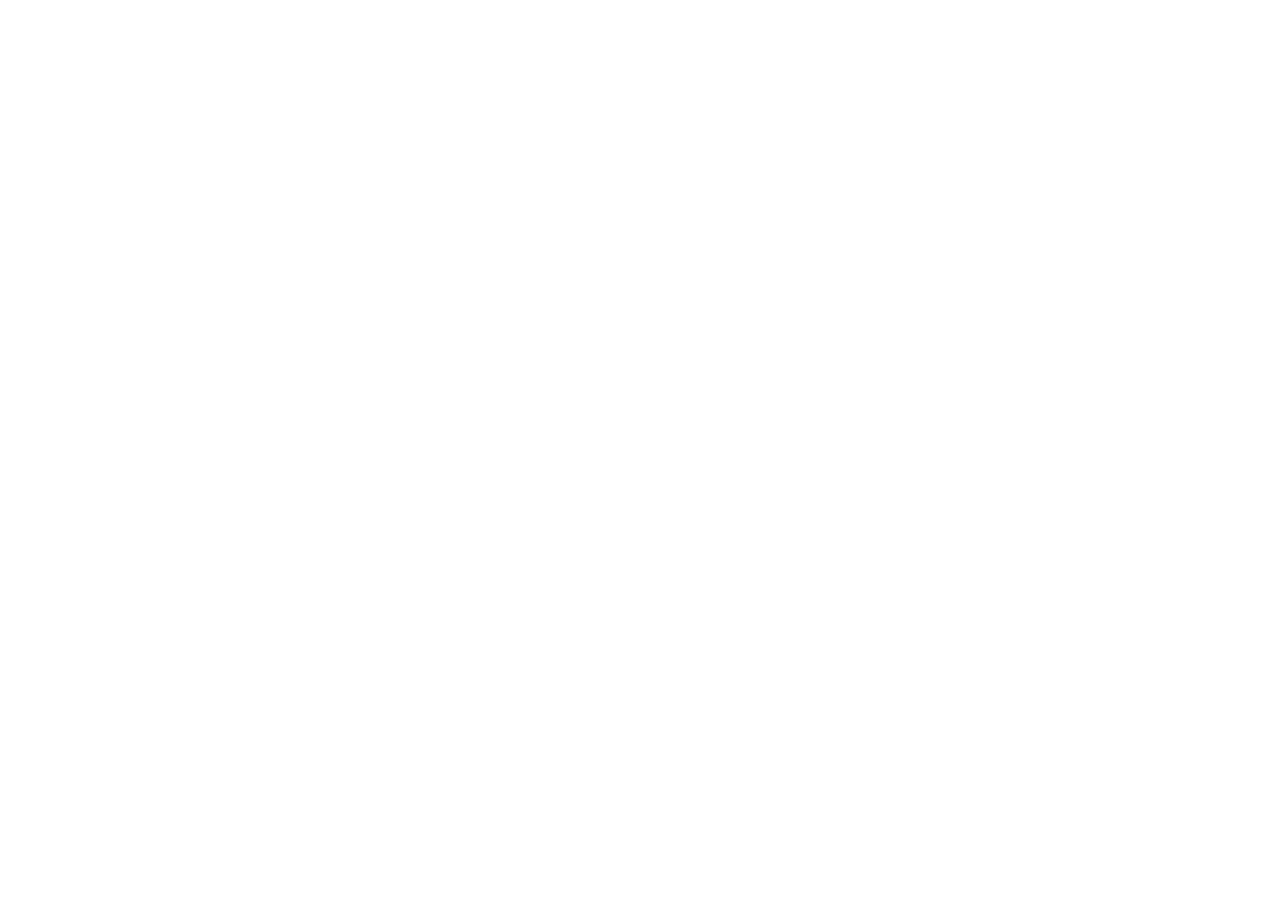
==== public/views/dropdowns.html @ 99ee4cb2 "初始化 Dropdown 下拉列表" ====
<!DOCTYPE html>
<html lang="en">
  <head>
    <meta charset="UTF-8" />
    <meta http-equiv="X-UA-Compatible" content="IE=edge" />
    <meta name="viewport" content="width=device-width, initial-scale=1.0" />
    <title>下拉列表</title>
    <link rel="stylesheet" href="/common/reset.css" />
    <link rel="stylesheet" href="/common/style.css" />
    <link rel="stylesheet" href="../src/css/dropdowns.css" />
  </head>
  <body>
    <div class="container">
      <div class="container-fade"></div>
      <div class="container-slide"></div>
    </div>
    <script src="https://cdn.staticfile.org/jquery/3.6.0/jquery.min.js"></script>
    <script src="../src/js/dropdowns.js"></script>
  </body>
</html>
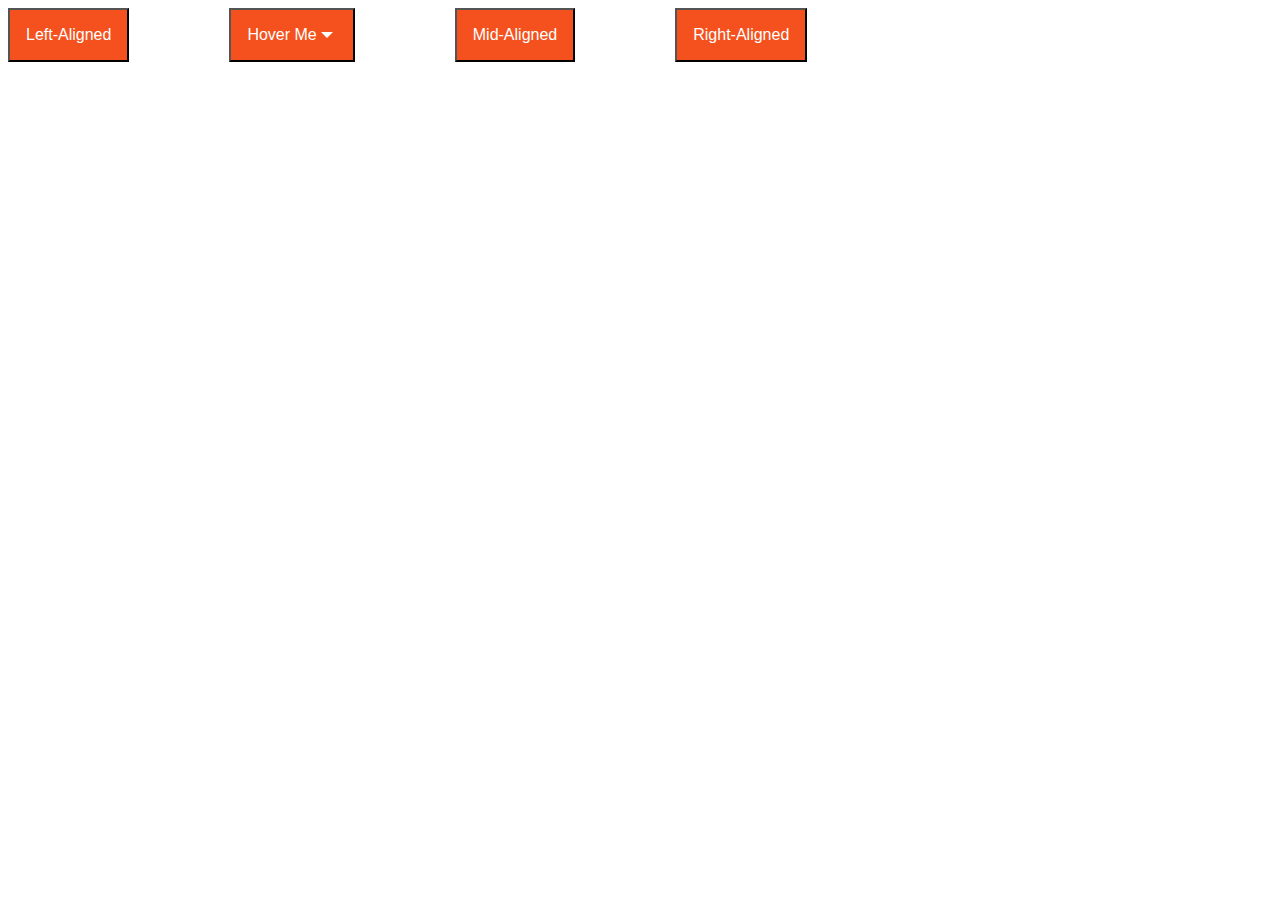
==== commit e2fb3478: "完成 Dropdown 下拉列表" ====
--- a/public/views/dropdowns.html
+++ b/public/views/dropdowns.html
@@ -11,8 +11,50 @@
   </head>
   <body>
     <div class="container">
-      <div class="container-fade"></div>
-      <div class="container-slide"></div>
+      <div class="dropdown">
+        <button class="drop-btn">Left-Aligned</button>
+        <div class="dropdown-list">
+          <ul>
+            <li><a href="#">Link 1</a></li>
+            <li><a href="#">Link 2</a></li>
+            <li><a href="#">Link 3</a></li>
+            <li><a href="#">Link 4</a></li>
+          </ul>
+        </div>
+      </div>
+      <div class="dropdown dropdown-ico ico-caret-down">
+        <button class="drop-btn">Hover Me <i></i></button>
+        <div class="dropdown-list">
+          <ul>
+            <li><a href="#">Link 1</a></li>
+            <li><a href="#">Link 2</a></li>
+            <li><a href="#">Link 3</a></li>
+            <li><a href="#">Link 4</a></li>
+          </ul>
+        </div>
+      </div>
+      <div class="dropdown dropdown-align--left">
+        <button class="drop-btn">Mid-Aligned</button>
+        <div class="dropdown-list">
+          <ul>
+            <li><a href="#">Link 1</a></li>
+            <li><a href="#">Link 2</a></li>
+            <li><a href="#">Link 3</a></li>
+            <li><a href="#">Link 4</a></li>
+          </ul>
+        </div>
+      </div>
+      <div class="dropdown dropdown-align--right">
+        <button class="drop-btn">Right-Aligned</button>
+        <div class="dropdown-list">
+          <ul>
+            <li><a href="#">Link 1</a></li>
+            <li><a href="#">Link 2</a></li>
+            <li><a href="#">Link 3</a></li>
+            <li><a href="#">Link 4</a></li>
+          </ul>
+        </div>
+      </div>
     </div>
     <script src="https://cdn.staticfile.org/jquery/3.6.0/jquery.min.js"></script>
     <script src="../src/js/dropdowns.js"></script>
--- a/public/src/css/dropdowns.css
+++ b/public/src/css/dropdowns.css
@@ -0,0 +1,60 @@
+.container {
+  display: flex;
+  flex-wrap: wrap;
+  min-width: 600px;
+}
+.container .dropdown {
+  position: relative;
+  margin-right: 100px;
+}
+.dropdown .drop-btn {
+  padding: 16px;
+  color: #fff;
+  font-size: 16px;
+  background: #f4511e;
+}
+.dropdown > .dropdown-list {
+  position: absolute;
+  display: none;
+  z-index: 10;
+  min-width: 150px;
+  box-shadow: 0px 8px 16px 0px rgba(0, 0, 0, 0.2);
+  background: #f1f1f1;
+}
+.dropdown.dropdown-align--left .dropdown-list {
+  left: 0;
+}
+.dropdown.dropdown-align--right .dropdown-list {
+  right: 0;
+}
+.dropdown:hover > .dropdown-list {
+  display: block;
+}
+.dropdown-list li {
+  padding: 12px 0;
+}
+.dropdown-list li > a {
+  color: #333;
+  font-size: 16px;
+  padding: 0 16px;
+}
+.dropdown-list li:hover {
+  background: #ddd;
+}
+.dropdown.dropdown-ico .drop-btn > i {
+  position: relative;
+  margin-left: 4px;
+  margin-right: 16px;
+}
+.dropdown.dropdown-ico .drop-btn > i::after {
+  position: absolute;
+  content: '';
+  width: 0;
+  height: 0;
+}
+.dropdown.ico-caret-down .drop-btn > i:after {
+  top: 6px;
+  left: 0;
+  border: 6px solid transparent;
+  border-color: #fff transparent transparent transparent;
+}
